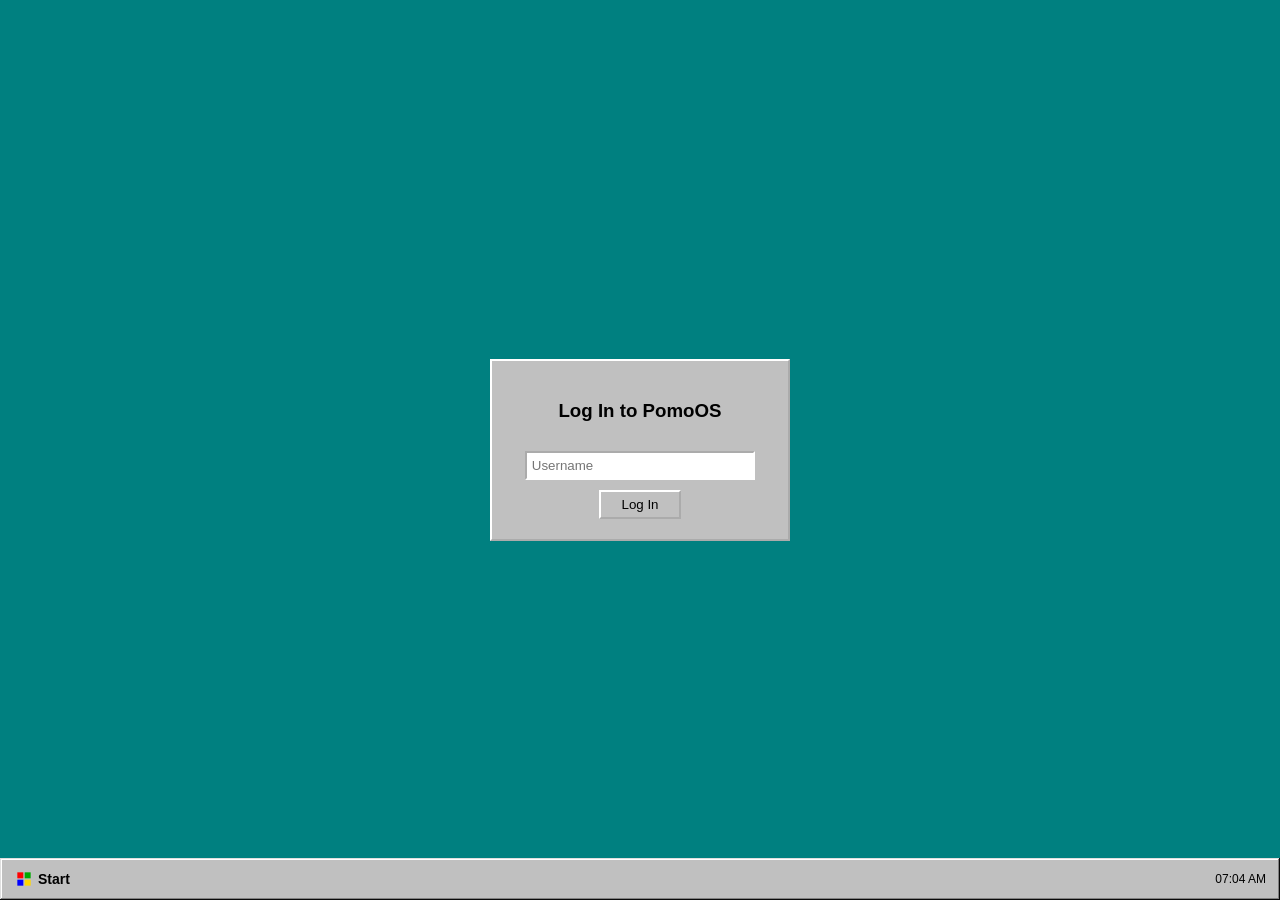
==== index.html @ 6ef99fc6 "Rename PomOS.html to index.html" ====
<!DOCTYPE html>
<html lang="en">
<head>
    <meta charset="UTF-8">
    <meta name="viewport" content="width=device-width, initial-scale=1.0, maximum-scale=1.0, user-scalable=no">
    <title>Retro OS Pomodoro Workstation</title>
    <style>
        /* =========================================
           GLOBAL & BASE STYLES
           ========================================= */
        * {
            box-sizing: border-box;
        }
        
        body {
            margin: 0;
            padding: 0;
            width: 100vw;
            height: 100vh;
            overflow: hidden;
            background-color: var(--bg-fallback);
            background-image: var(--wallpaper);
            background-size: cover;
            background-position: center;
            font-family: var(--font-family);
            cursor: default;
            user-select: none;
        }

        /* Base Variables (Defaults to Windows 95 style) */
        :root {
            --font-family: 'MS Sans Serif', 'Pixelated MS Sans Serif', Arial, sans-serif;
            --bg-fallback: #008080;
            --window-bg: #c0c0c0;
            --window-border-out: inset -1px -1px #0a0a0a, inset 1px 1px #dfdfdf, inset -2px -2px grey, inset 2px 2px #fff;
            --window-border-radius: 0px;
            --title-bg: #000080;
            --title-color: #fff;
            --title-font: bold 14px var(--font-family);
            --title-height: 26px;
            --taskbar-bg: #c0c0c0;
            --taskbar-border: inset -1px -1px #0a0a0a, inset 1px 1px #dfdfdf, inset -2px -2px grey, inset 2px 2px #fff;
            --taskbar-height: 42px;
            --taskbar-text-color: #000;
            --btn-bg: #c0c0c0;
            --btn-border: inset -1px -1px #0a0a0a, inset 1px 1px #dfdfdf, inset -2px -2px grey, inset 2px 2px #fff;
            --btn-active-border: inset -1px -1px #fff, inset 1px 1px #0a0a0a, inset -2px -2px #dfdfdf, inset 2px 2px grey;
            --start-btn-bg: var(--btn-bg);
            --start-btn-border: var(--btn-border);
            --start-btn-radius: 0;
            --start-btn-text-color: #000;
            --tray-bg: var(--window-bg);
            --tray-border: inset -1px -1px #fff, inset 1px 1px #0a0a0a;
            --glass-blur: none;
            --glass-bg: transparent;
            --btn-close-bg: #c0c0c0;
            --btn-close-color: #000;
            --btn-min-bg: #c0c0c0;
            --btn-min-color: #000;
            --timer-bg: #ffffff;
            --timer-border: inset 3px #808080;
            --timer-text-color: #000000;
            --timer-font: bold 46px 'MS Sans Serif', monospace;
            --timer-padding: 8px;
            --timer-border-radius: 0px;
            --wallpaper: linear-gradient(to bottom, #008080, #008080);
            
            /* Default Windows 95 Icons */
            --icon-pomo: url('https://win98icons.alexmeub.com/icons/png/clock-1.png');
            --icon-notes: url('https://win98icons.alexmeub.com/icons/png/notepad_file-0.png');
            --icon-calc: url('https://win98icons.alexmeub.com/icons/png/calculator-0.png');
            --icon-clock: url('https://win98icons.alexmeub.com/icons/png/world-0.png');
            --icon-music: url('https://win98icons.alexmeub.com/icons/png/cd_audio_cd_a-0.png');
            --icon-todo: url('https://win98icons.alexmeub.com/icons/png/calendar-0.png');
            --icon-filter: none;
        }

        /* =========================================
           LOGIN SCREEN
           ========================================= */
        #login-screen {
            position: fixed; 
            top: 0; 
            left: 0; 
            width: 100%; 
            height: 100%;
            background: #008080; 
            z-index: 9999;
            display: flex; 
            justify-content: center; 
            align-items: center; 
            flex-direction: column;
            font-family: 'MS Sans Serif', Tahoma, sans-serif; 
            color: #fff;
        }

        .login-box {
            background: #c0c0c0; 
            padding: 20px; 
            border: 2px outset #fff;
            color: #000; 
            width: 300px; 
            text-align: center;
        }

        .login-box input {
            width: 90%; 
            margin: 10px 0; 
            padding: 5px; 
            border: 2px inset #fff;
        }

        .login-box button {
            padding: 5px 20px; 
            background: #c0c0c0; 
            border: 2px outset #fff; 
            cursor: pointer;
        }

        /* =========================================
           THEMES
           ========================================= */

        /* WINDOWS 95 */
        body.theme-win95 {
            --font-family: 'MS Sans Serif', 'Pixelated MS Sans Serif', Arial, sans-serif;
            --wallpaper: url('https://external-preview.redd.it/windows-95-default-1920x1080-v0-Vq3hz8gihAmGthWOa0-JFmomoxDryLP2yYVtHew3oMQ.png?width=1080&crop=smart&auto=webp&s=774c9d670b70ec5a4f785f2100347b8f22bbae71');
        }

        /* WINDOWS 98 (Pastel Pink) */
        body.theme-win98 {
            --font-family: Verdana, 'Trebuchet MS', sans-serif;
            --bg-fallback: #2b2640;
            --wallpaper: 
                linear-gradient(rgba(255, 255, 255, 0.04) 1px, transparent 1px),
                linear-gradient(90deg, rgba(255, 255, 255, 0.04) 1px, transparent 1px),
                linear-gradient(135deg, #2b2640 0%, #4a3b61 35%, #82618b 70%, #b892a0 100%);
            background-size: 32px 32px, 32px 32px, 100% 100%;
            background-color: #2b2640;
            --window-bg: #e2dbec;
            --window-border-out: inset -1px -1px #1a1625, inset 1px 1px #fff, inset -2px -2px #82618b, inset 2px 2px #f5effa;
            --title-bg: linear-gradient(90deg, #6c7bb0, #b58da3);
            --title-color: #fff;
            --taskbar-bg: #6d6077;
            --taskbar-border: inset -1px -1px #1a1625, inset 1px 1px #fff, inset -2px -2px #756a80, inset 2px 2px #eae4f0;
            --taskbar-text-color: #e5dcff;
            --btn-bg: #e2dbec;
            --btn-border: inset -1px -1px #1a1625, inset 1px 1px #fff, inset -2px -2px #82618b, inset 2px 2px #f5effa;
            --btn-active-border: inset -1px -1px #fff, inset 1px 1px #1a1625, inset -2px -2px #f5effa, inset 2px 2px #82618b;
            --tray-bg: #352f44;
            --tray-border: inset -1px -1px #82618b, inset 1px 1px #2b2640;
            --timer-bg: #211c30;
            --timer-border: 2px solid #b58da3;
            --timer-text-color: #e8dff5;
            --timer-font: 46px 'Verdana', monospace;
            --icon-todo: url('https://win98icons.alexmeub.com/icons/png/calendar-0.png');
            --icon-filter: sepia(1) hue-rotate(290deg) saturate(2) brightness(1.1);
        }

        body.theme-win98 .task-item {
            background: #e2dbec; 
            color: #1a1625; 
            text-shadow: none;
            border: inset -1px -1px #1a1625, inset 1px 1px #fff, inset -2px -2px #82618b, inset 2px 2px #e2dbec;
        }

        body.theme-win98 .task-item.active { 
            background: #bdaecb !important; 
            box-shadow: inset 1px 1px 4px rgba(0,0,0,0.2); 
        }

        body.theme-win98 .pomo-display { 
            box-shadow: 0 4px 10px rgba(0,0,0,0.15), inset 0 0 8px rgba(0,0,0,0.3); 
            text-shadow: 1px 1px 4px rgba(181, 141, 163, 0.5); 
        }

        body.theme-win98 .icon { 
            color: #fff; 
            text-shadow: 1px 1px 3px #1a1625; 
        }

        /* WINDOWS XP */
        body.theme-winxp {
            --font-family: Tahoma, sans-serif;
            --wallpaper: url('https://external-preview.redd.it/uhq5zTcMPM3tOW_fbUz4PayDt_5pkEXdyXXoRWs3XOg.jpg?auto=webp&s=e06461124c1ccfdba7e9ece763b644ff68eeb06b');
            --bg-fallback: #004e98;
            --window-bg: #ece9d8;
            --window-border-out: 1px solid #00138c;
            --window-border-radius: 8px 8px 0 0;
            --title-bg: linear-gradient(to bottom, #0058e6 0%, #3a93ff 5%, #288eff 15%, #127dff 40%, #036bfe 70%, #0058e6 100%);
            --title-height: 30px;
            --taskbar-bg: linear-gradient(to bottom, #245edb 0%, #3f8cf3 9%, #245edb 18%, #245edb 92%, #1e3a7a 100%);
            --taskbar-border: none;
            --taskbar-height: 46px;
            --taskbar-text-color: #ffffff;
            --btn-bg: linear-gradient(to bottom, #f3f3f3, #e1e1e1);
            --btn-border: 1px solid #7a7a7a;
            --start-btn-bg: radial-gradient(circle at 50% 20%, #4baf4f, #2e8b2e);
            --start-btn-border: 1px solid #1a5e1a;
            --start-btn-radius: 0 12px 12px 0;
            --start-btn-text-color: #ffffff;
            --tray-bg: rgba(0,0,0,0.3);
            --tray-border: none;
            --btn-close-bg: #d02f2f; 
            --btn-close-color: #fff;
            --timer-bg: linear-gradient(145deg, #154c8c, #0e3a6b);
            --timer-border: 1px solid #3a7bc2;
            --timer-text-color: #e6f2ff;
            /* Era accurate abstract SVG icons */
            --icon-pomo: url("data:image/svg+xml,%3Csvg xmlns='http://www.w3.org/2000/svg' viewBox='0 0 48 48'%3E%3Ccircle cx='24' cy='24' r='22' fill='%23e84e1b' stroke='%23fff' stroke-width='2'/%3E%3Ccircle cx='24' cy='24' r='16' fill='none' stroke='%23fff' stroke-width='3' opacity='0.9'/%3E%3Cpath d='M24 12v12l6 6' fill='none' stroke='%23fff' stroke-width='4' stroke-linecap='round'/%3E%3C/svg%3E");
            --icon-notes: url("data:image/svg+xml,%3Csvg xmlns='http://www.w3.org/2000/svg' viewBox='0 0 48 48'%3E%3Crect x='10' y='8' width='28' height='32' rx='6' fill='%23f9e45c' stroke='%23fff' stroke-width='2'/%3E%3Cline x1='16' y1='18' x2='32' y2='18' stroke='%23fff' stroke-width='3' stroke-linecap='round'/%3E%3Cline x1='16' y1='26' x2='28' y2='26' stroke='%23fff' stroke-width='3' stroke-linecap='round'/%3E%3C/svg%3E");
            --icon-calc: url("data:image/svg+xml,%3Csvg xmlns='http://www.w3.org/2000/svg' viewBox='0 0 48 48'%3E%3Crect x='10' y='10' width='28' height='28' rx='8' fill='%233a93ff' stroke='%23fff' stroke-width='2'/%3E%3Ctext x='24' y='28' font-size='18' text-anchor='middle' fill='%23fff' font-weight='bold'%3E+/-%3C/text%3E%3C/svg%3E");
            --icon-clock: url("data:image/svg+xml,%3Csvg xmlns='http://www.w3.org/2000/svg' viewBox='0 0 48 48'%3E%3Ccircle cx='24' cy='24' r='22' fill='%230058e6' stroke='%23fff' stroke-width='2'/%3E%3Ccircle cx='24' cy='24' r='14' fill='%23fff'/%3E%3Cpath d='M24 14v10l6 4' fill='none' stroke='%230058e6' stroke-width='4' stroke-linecap='round'/%3E%3C/svg%3E");
            --icon-music: url("data:image/svg+xml,%3Csvg xmlns='http://www.w3.org/2000/svg' viewBox='0 0 48 48'%3E%3Ccircle cx='24' cy='24' r='22' fill='%23b87cf9' stroke='%23fff' stroke-width='2'/%3E%3Ccircle cx='24' cy='24' r='14' fill='%23fff'/%3E%3Cpolygon points='20,18 20,30 32,24' fill='%237e3db5'/%3E%3C/svg%3E");
            --icon-todo: url("data:image/svg+xml,%3Csvg xmlns='http://www.w3.org/2000/svg' viewBox='0 0 48 48'%3E%3Crect x='12' y='10' width='24' height='32' fill='%23fff' stroke='%23d68a22' stroke-width='2'/%3E%3Cpath d='M16 6h16v8H16z' fill='%23a86c14'/%3E%3Cpath d='M18 24l4 4 10-10' fill='none' stroke='%234baf4f' stroke-width='4' stroke-linecap='round' stroke-linejoin='round'/%3E%3Cline x1='18' y1='32' x2='30' y2='32' stroke='%237a7a7a' stroke-width='2'/%3E%3C/svg%3E");
        }

        body.theme-winxp #start-btn { 
            font-style: italic; 
            font-size: 16px; 
            padding-right: 18px; 
            text-shadow: 1px 1px 2px #000; 
        }

        body.theme-winxp .task-item { 
            background: linear-gradient(to bottom, #3b7ced, #2659d4); 
            border: 1px solid #14358a; 
            border-radius: 4px; 
            color: white; 
        }

        /* WINDOWS VISTA */
        body.theme-winvista {
            --font-family: 'Segoe UI', Tahoma, sans-serif;
            --wallpaper: none;
            --bg-fallback: #000;
            --window-bg: rgba(240, 240, 240, 0.85);
            --glass-blur: blur(12px);
            --glass-bg: rgba(255, 255, 255, 0.4);
            --window-border-out: 1px solid rgba(255, 255, 255, 0.6);
            --window-border-radius: 6px;
            --title-bg: linear-gradient(to bottom, rgba(0,0,0,0.4), rgba(0,0,0,0.7));
            --title-height: 32px;
            --taskbar-bg: rgba(0, 0, 0, 0.5);
            --taskbar-border: none;
            --taskbar-height: 52px;
            --taskbar-text-color: #ffffff;
            --btn-bg: linear-gradient(to bottom, #fff, #ccc);
            --btn-border: 1px solid #777;
            --tray-bg: rgba(0,0,0,0.4);
            --tray-border: none;
            --btn-close-bg: #e74c3c; 
            --btn-close-color: #fff;
            --timer-bg: rgba(0,0,0,0.3);
            --timer-border: 1px solid rgba(255,255,255,0.5);
            --timer-text-color: #ffffff;
            /* Vista/Frutiger Aero Glossy Custom SVGs */
            --icon-pomo: url("data:image/svg+xml,%3Csvg viewBox='0 0 64 64' xmlns='http://www.w3.org/2000/svg'%3E%3Cdefs%3E%3CradialGradient id='vp' cx='30%25' cy='30%25' r='70%25'%3E%3Cstop offset='0%25' stop-color='%23ff7b7b'/%3E%3Cstop offset='50%25' stop-color='%23e81123'/%3E%3Cstop offset='100%25' stop-color='%238a0000'/%3E%3C/radialGradient%3E%3C/defs%3E%3Ccircle cx='32' cy='36' r='24' fill='url(%23vp)'/%3E%3Cpath d='M32 12 Q40 0 48 12 Q40 20 32 12' fill='%232ecc71'/%3E%3Cellipse cx='24' cy='24' rx='8' ry='4' fill='%23fff' opacity='0.6' transform='rotate(-30 24 24)'/%3E%3C/svg%3E");
            --icon-notes: url("data:image/svg+xml,%3Csvg viewBox='0 0 64 64' xmlns='http://www.w3.org/2000/svg'%3E%3Cdefs%3E%3ClinearGradient id='vn' x1='0' y1='0' x2='1' y2='1'%3E%3Cstop offset='0%25' stop-color='%23fffdf0'/%3E%3Cstop offset='100%25' stop-color='%23e0d796'/%3E%3C/linearGradient%3E%3C/defs%3E%3Crect x='12' y='8' width='40' height='48' rx='2' fill='url(%23vn)' stroke='%23bba953' stroke-width='2'/%3E%3Cline x1='20' y1='20' x2='44' y2='20' stroke='%23a0ceeb' stroke-width='2'/%3E%3Cline x1='20' y1='30' x2='44' y2='30' stroke='%23a0ceeb' stroke-width='2'/%3E%3Cpath d='M12 12h40' stroke='%23333' stroke-width='4' stroke-dasharray='4 8'/%3E%3C/svg%3E");
            --icon-calc: url("data:image/svg+xml,%3Csvg viewBox='0 0 64 64' xmlns='http://www.w3.org/2000/svg'%3E%3Cdefs%3E%3ClinearGradient id='vc' x1='0' y1='0' x2='0' y2='1'%3E%3Cstop offset='0%25' stop-color='%23777'/%3E%3Cstop offset='100%25' stop-color='%23222'/%3E%3C/linearGradient%3E%3C/defs%3E%3Crect x='12' y='8' width='40' height='48' rx='4' fill='url(%23vc)' stroke='%23999' stroke-width='2'/%3E%3Crect x='18' y='14' width='28' height='10' fill='%23a4d1a2'/%3E%3Ccircle cx='22' cy='34' r='4' fill='%233498db'/%3E%3Ccircle cx='32' cy='34' r='4' fill='%233498db'/%3E%3Ccircle cx='42' cy='34' r='4' fill='%23e74c3c'/%3E%3C/svg%3E");
            --icon-clock: url("data:image/svg+xml,%3Csvg viewBox='0 0 64 64' xmlns='http://www.w3.org/2000/svg'%3E%3Cdefs%3E%3CradialGradient id='vck' cx='50%25' cy='50%25' r='50%25'%3E%3Cstop offset='70%25' stop-color='%23fff'/%3E%3Cstop offset='100%25' stop-color='%23ccc'/%3E%3C/radialGradient%3E%3C/defs%3E%3Ccircle cx='32' cy='32' r='28' fill='url(%23vck)' stroke='%23888' stroke-width='4'/%3E%3Ccircle cx='32' cy='32' r='24' fill='none' stroke='%23e0e0e0' stroke-width='2'/%3E%3Cline x1='32' y1='32' x2='32' y2='14' stroke='%23333' stroke-width='3' stroke-linecap='round'/%3E%3Cline x1='32' y1='32' x2='42' y2='32' stroke='%23e74c3c' stroke-width='2' stroke-linecap='round'/%3E%3C/svg%3E");
            --icon-music: url("data:image/svg+xml,%3Csvg viewBox='0 0 64 64' xmlns='http://www.w3.org/2000/svg'%3E%3Cdefs%3E%3CradialGradient id='vmp' cx='50%25' cy='20%25' r='80%25'%3E%3Cstop offset='0%25' stop-color='%2300e5ff'/%3E%3Cstop offset='50%25' stop-color='%230077cc'/%3E%3Cstop offset='100%25' stop-color='%23002255'/%3E%3C/radialGradient%3E%3ClinearGradient id='vmp-gl' x1='0' y1='0' x2='0' y2='1'%3E%3Cstop offset='0%25' stop-color='rgba(255,255,255,0.9)'/%3E%3Cstop offset='100%25' stop-color='rgba(255,255,255,0)'/%3E%3C/linearGradient%3E%3CradialGradient id='vmp-play' cx='30%25' cy='30%25' r='70%25'%3E%3Cstop offset='0%25' stop-color='%23ffaa00'/%3E%3Cstop offset='100%25' stop-color='%23cc4400'/%3E%3C/radialGradient%3E%3C/defs%3E%3Ccircle cx='32' cy='32' r='28' fill='url(%23vmp)' stroke='%23001133' stroke-width='1.5'/%3E%3Cpath d='M6,32 a26,26 0 0,1 52,0 a26,16 0 0,0 -52,0 Z' fill='url(%23vmp-gl)'/%3E%3Ccircle cx='32' cy='32' r='14' fill='url(%23vmp-play)' stroke='%23fff' stroke-width='1.5'/%3E%3Cpolygon points='29,25 29,39 40,32' fill='%23fff'/%3E%3C/svg%3E");            
            --icon-todo: url("data:image/svg+xml,%3Csvg viewBox='0 0 64 64' xmlns='http://www.w3.org/2000/svg'%3E%3Cdefs%3E%3ClinearGradient id='cb' x1='0' y1='0' x2='1' y2='1'%3E%3Cstop offset='0%25' stop-color='%2361a5ff'/%3E%3Cstop offset='100%25' stop-color='%23003d82'/%3E%3C/linearGradient%3E%3ClinearGradient id='clp' x1='0' y1='0' x2='0' y2='1'%3E%3Cstop offset='0%25' stop-color='%23ffffff'/%3E%3Cstop offset='40%25' stop-color='%23dcdcdc'/%3E%3Cstop offset='50%25' stop-color='%23a0a0a0'/%3E%3Cstop offset='100%25' stop-color='%23e8e8e8'/%3E%3C/linearGradient%3E%3ClinearGradient id='chk' x1='0' y1='0' x2='0' y2='1'%3E%3Cstop offset='0%25' stop-color='%234cd964'/%3E%3Cstop offset='100%25' stop-color='%231a8c2f'/%3E%3C/linearGradient%3E%3ClinearGradient id='gls' x1='0' y1='0' x2='0' y2='1'%3E%3Cstop offset='0%25' stop-color='rgba(255,255,255,0.9)'/%3E%3Cstop offset='100%25' stop-color='rgba(255,255,255,0)'/%3E%3C/linearGradient%3E%3C/defs%3E%3Crect x='10' y='10' width='44' height='50' rx='6' fill='url(%23cb)' stroke='%23001a33' stroke-width='1.5'/%3E%3Crect x='12' y='12' width='40' height='46' rx='4' fill='none' stroke='rgba(255,255,255,0.4)' stroke-width='1.5'/%3E%3Crect x='14' y='16' width='36' height='40' fill='%23ffffff' stroke='%23888' stroke-width='1'/%3E%3Crect x='15' y='17' width='34' height='38' fill='none' stroke='%23eee' stroke-width='1'/%3E%3Cpath d='M14 16 L50 16 L50 32 Q32 40 14 32 Z' fill='url(%23gls)'/%3E%3Cline x1='34' y1='28' x2='44' y2='28' stroke='%23a0ceeb' stroke-width='2' stroke-linecap='round'/%3E%3Cline x1='34' y1='40' x2='44' y2='40' stroke='%23a0ceeb' stroke-width='2' stroke-linecap='round'/%3E%3Crect x='22' y='6' width='20' height='14' rx='4' fill='url(%23clp)' stroke='%23444' stroke-width='1.5'/%3E%3Cellipse cx='32' cy='9' rx='4' ry='2' fill='%23333'/%3E%3Crect x='24' y='7' width='16' height='4' rx='1' fill='rgba(255,255,255,0.6)'/%3E%3Cpath d='M19 29 L23 33 L31 23' fill='none' stroke='rgba(0,0,0,0.5)' stroke-width='4' stroke-linecap='round' stroke-linejoin='round'/%3E%3Cpath d='M18 28 L22 32 L30 22' fill='none' stroke='url(%23chk)' stroke-width='4' stroke-linecap='round' stroke-linejoin='round'/%3E%3Cpath d='M18 28 L22 32 L30 22' fill='none' stroke='%23fff' stroke-width='1.5' stroke-linecap='round' stroke-linejoin='round'/%3E%3Cpath d='M19 41 L23 45 L31 35' fill='none' stroke='rgba(0,0,0,0.5)' stroke-width='4' stroke-linecap='round' stroke-linejoin='round'/%3E%3Cpath d='M18 40 L22 44 L30 34' fill='none' stroke='url(%23chk)' stroke-width='4' stroke-linecap='round' stroke-linejoin='round'/%3E%3Cpath d='M18 40 L22 44 L30 34' fill='none' stroke='%23fff' stroke-width='1.5' stroke-linecap='round' stroke-linejoin='round'/%3E%3C/svg%3E");
            --icon-filter: drop-shadow(1px 2px 3px rgba(0,0,0,0.5));
        }

        /* WINDOWS 7 */
        body.theme-win7 {
            --font-family: 'Segoe UI', Tahoma, sans-serif;
            --wallpaper: none;
            --bg-fallback: #1c5f94;
            --window-bg: rgba(240, 248, 255, 0.9);
            --glass-blur: blur(14px);
            --glass-bg: rgba(255, 255, 255, 0.3);
            --window-border-out: 1px solid rgba(150, 200, 255, 0.7);
            --window-border-radius: 8px;
            --title-bg: linear-gradient(to bottom, rgba(180, 210, 255, 0.6), rgba(120, 180, 240, 0.6));
            --title-height: 34px;
            --title-color: #000;
            --taskbar-bg: rgba(30, 30, 40, 0.65);
            --taskbar-border: none;
            --taskbar-height: 54px;
            --taskbar-text-color: #ffffff;
            --btn-bg: linear-gradient(to bottom, #f2f9ff, #cbe2fa);
            --btn-border: 1px solid #709bc9;
            --tray-bg: rgba(0,0,0,0.3);
            --tray-border: none;
            --btn-close-bg: #e81123; 
            --btn-close-color: #fff;
            --timer-bg: linear-gradient(135deg, rgba(255,255,255,0.4), rgba(200,225,255,0.2));
            --timer-border: 1px solid rgba(255,255,255,0.6);
            --timer-text-color: #0a2f6c;
            /* Win7/Aero Glass Blue Custom SVGs */
            --icon-pomo: url("data:image/svg+xml,%3Csvg viewBox='0 0 64 64' xmlns='http://www.w3.org/2000/svg'%3E%3Cdefs%3E%3CradialGradient id='w7p' cx='30%25' cy='30%25' r='70%25'%3E%3Cstop offset='0%25' stop-color='%235ac8fa'/%3E%3Cstop offset='60%25' stop-color='%23007aff'/%3E%3Cstop offset='100%25' stop-color='%23003566'/%3E%3C/radialGradient%3E%3C/defs%3E%3Ccircle cx='32' cy='36' r='24' fill='url(%23w7p)' stroke='%2380d4ff' stroke-width='1'/%3E%3Cpath d='M32 12 Q40 0 48 12 Q40 20 32 12' fill='%2332d74b'/%3E%3Cellipse cx='24' cy='24' rx='8' ry='4' fill='%23fff' opacity='0.5' transform='rotate(-30 24 24)'/%3E%3C/svg%3E");
            --icon-notes: url("data:image/svg+xml,%3Csvg viewBox='0 0 64 64' xmlns='http://www.w3.org/2000/svg'%3E%3Cdefs%3E%3ClinearGradient id='w7n' x1='0' y1='0' x2='0' y2='1'%3E%3Cstop offset='0%25' stop-color='rgba(255,255,255,0.9)'/%3E%3Cstop offset='100%25' stop-color='rgba(150,200,255,0.6)'/%3E%3C/linearGradient%3E%3C/defs%3E%3Crect x='12' y='10' width='40' height='46' rx='4' fill='url(%23w7n)' stroke='%23007aff' stroke-width='1.5'/%3E%3Cline x1='20' y1='24' x2='44' y2='24' stroke='%23007aff' stroke-width='1.5' opacity='0.6'/%3E%3Cline x1='20' y1='34' x2='44' y2='34' stroke='%23007aff' stroke-width='1.5' opacity='0.6'/%3E%3Cpath d='M16 6h32v8h-32z' fill='rgba(0,122,255,0.7)'/%3E%3C/svg%3E");
            --icon-calc: url("data:image/svg+xml,%3Csvg viewBox='0 0 64 64' xmlns='http://www.w3.org/2000/svg'%3E%3Cdefs%3E%3ClinearGradient id='w7c' x1='0' y1='0' x2='1' y2='1'%3E%3Cstop offset='0%25' stop-color='%230052a3'/%3E%3Cstop offset='100%25' stop-color='%23001f3f'/%3E%3C/linearGradient%3E%3C/defs%3E%3Crect x='12' y='8' width='40' height='48' rx='6' fill='url(%23w7c)' stroke='%235ac8fa' stroke-width='1'/%3E%3Crect x='18' y='14' width='28' height='12' rx='2' fill='rgba(255,255,255,0.2)' stroke='%23fff' stroke-width='0.5'/%3E%3Ccircle cx='22' cy='36' r='4' fill='rgba(255,255,255,0.4)'/%3E%3Ccircle cx='32' cy='36' r='4' fill='rgba(255,255,255,0.4)'/%3E%3Ccircle cx='42' cy='36' r='4' fill='%23ff9500'/%3E%3C/svg%3E");
            --icon-clock: url("data:image/svg+xml,%3Csvg viewBox='0 0 64 64' xmlns='http://www.w3.org/2000/svg'%3E%3Cdefs%3E%3CradialGradient id='w7ck' cx='50%25' cy='50%25' r='50%25'%3E%3Cstop offset='70%25' stop-color='rgba(0,122,255,0.3)'/%3E%3Cstop offset='100%25' stop-color='rgba(0,50,120,0.9)'/%3E%3C/radialGradient%3E%3C/defs%3E%3Ccircle cx='32' cy='32' r='28' fill='url(%23w7ck)' stroke='%235ac8fa' stroke-width='2'/%3E%3Ccircle cx='32' cy='32' r='26' fill='none' stroke='%23fff' stroke-width='1' opacity='0.5'/%3E%3Cline x1='32' y1='32' x2='32' y2='16' stroke='%23fff' stroke-width='2' stroke-linecap='round'/%3E%3Cline x1='32' y1='32' x2='44' y2='32' stroke='%235ac8fa' stroke-width='2' stroke-linecap='round'/%3E%3Ccircle cx='32' cy='32' r='2' fill='%23fff'/%3E%3C/svg%3E");
            --icon-todo: url("data:image/svg+xml,%3Csvg viewBox='0 0 64 64' xmlns='http://www.w3.org/2000/svg'%3E%3Cdefs%3E%3ClinearGradient id='w7td' x1='0' y1='0' x2='1' y2='1'%3E%3Cstop offset='0%25' stop-color='%23ffffff'/%3E%3Cstop offset='100%25' stop-color='%23b3d4ff'/%3E%3C/linearGradient%3E%3C/defs%3E%3Crect x='14' y='10' width='36' height='46' rx='6' fill='url(%23w7td)' stroke='%235ac8fa' stroke-width='1.5'/%3E%3Cpath d='M20 6h32v10H20z' fill='%23007aff' stroke='%23003566' stroke-width='1.5'/%3E%3Ccircle cx='22' cy='28' r='4' fill='%232ecc71'/%3E%3Cline x1='30' y1='28' x2='44' y2='28' stroke='%23555' stroke-width='2'/%3E%3Ccircle cx='22' cy='40' r='4' fill='%23e74c3c'/%3E%3Cline x1='30' y1='40' x2='44' y2='40' stroke='%23555' stroke-width='2'/%3E%3Cpath d='M14 14h36' stroke='rgba(255,255,255,0.8)' stroke-width='2'/%3E%3C/svg%3E");
            --icon-music: url("data:image/svg+xml,%3Csvg viewBox='0 0 64 64' xmlns='http://www.w3.org/2000/svg'%3E%3Cdefs%3E%3ClinearGradient id='w7m' x1='0' y1='0' x2='0' y2='1'%3E%3Cstop offset='0%25' stop-color='%234dc3ff'/%3E%3Cstop offset='45%25' stop-color='%23007aff'/%3E%3Cstop offset='50%25' stop-color='%230044cc'/%3E%3Cstop offset='100%25' stop-color='%23001166'/%3E%3C/linearGradient%3E%3ClinearGradient id='w7m-glass' x1='0' y1='0' x2='0' y2='1'%3E%3Cstop offset='0%25' stop-color='rgba(255,255,255,0.9)'/%3E%3Cstop offset='100%25' stop-color='rgba(255,255,255,0)'/%3E%3C/linearGradient%3E%3CradialGradient id='w7m-glow' cx='50%25' cy='100%25' r='80%25'%3E%3Cstop offset='0%25' stop-color='rgba(100,200,255,0.8)'/%3E%3Cstop offset='100%25' stop-color='rgba(0,0,0,0)'/%3E%3C/radialGradient%3E%3C/defs%3E%3Ccircle cx='32' cy='32' r='28' fill='url(%23w7m)' stroke='%23aaddff' stroke-width='1.5'/%3E%3Ccircle cx='32' cy='32' r='28' fill='url(%23w7m-glow)'/%3E%3Ccircle cx='32' cy='32' r='26' fill='none' stroke='url(%23w7m-glass)' stroke-width='2'/%3E%3Cpath d='M32,40 A6,6 0 1,1 20,40 A6,6 0 1,1 32,40 M30,40 L30,18 L32,18 C40,20 44,26 44,34 C40,26 36,24 32,28 L32,40 Z' fill='%23fff' stroke='%23002244' stroke-width='1'/%3E%3C/svg%3E");            
            --icon-filter: drop-shadow(1px 2px 3px rgba(0,0,0,0.5));
        }

        /* Shared Vista/7 Taskbar & Start Orb */
        body.theme-winvista .task-item, 
        body.theme-win7 .task-item {
            background: rgba(255,255,255,0.15); 
            border: 1px solid rgba(255,255,255,0.3); 
            color: white; 
            border-radius: 4px;
        }
        
        body.theme-winvista #start-btn, 
        body.theme-win7 #start-btn {
            width: 44px;
            height: 44px;
            border-radius: 50%;
            background: radial-gradient(circle at 35% 35%, #5ba8ff, #1a4a8a);
            border: 1px solid rgba(255,255,255,0.3);
            box-shadow: 0 2px 5px rgba(0,0,0,0.5), inset 0 3px 6px rgba(255,255,255,0.8);
            padding: 0;
            margin: 0 10px 0 6px;
            cursor: pointer;
            position: relative;
            display: flex;
            align-items: center;
            justify-content: center;
            flex-shrink: 0;
        }
        
        body.theme-winvista #start-btn:hover, 
        body.theme-win7 #start-btn:hover {
            background: radial-gradient(circle at 35% 35%, #84bfff, #205ab0);
            box-shadow: 0 0 8px rgba(91, 168, 255, 0.8), inset 0 3px 6px rgba(255,255,255,0.9);
        }

        /* Perspective Windows Flag (Vista/7) */
        body.theme-winvista #start-btn::after, 
        body.theme-win7 #start-btn::after {
            content: "";
            width: 20px;
            height: 20px;
            background: url("data:image/svg+xml,%3Csvg xmlns='http://www.w3.org/2000/svg' viewBox='0 0 100 100'%3E%3Cpath fill='%23FF6A00' d='M 10,45 L 48,45 L 48,15 L 10,22 Z' /%3E%3Cpath fill='%2374C000' d='M 52,45 L 90,45 L 90,10 L 52,15 Z' /%3E%3Cpath fill='%2300A4FF' d='M 10,50 L 48,50 L 48,80 L 10,73 Z' /%3E%3Cpath fill='%23FFB800' d='M 52,50 L 90,50 L 90,85 L 52,80 Z' /%3E%3C/svg%3E") no-repeat center/contain;
            filter: drop-shadow(0 1px 2px rgba(0,0,0,0.5));
            pointer-events: none;
        }
        
        body.theme-winvista #start-btn img, body.theme-win7 #start-btn img,
        body.theme-winvista #start-btn span, body.theme-win7 #start-btn span {
            display: none; /* Hide default icons for Vista/7 */
        }

        /* Live Wallpapers */
        .live-wallpaper { 
            position: fixed; 
            top: 0; 
            left: 0; 
            width: 100%; 
            height: 100%; 
            z-index: 0; 
            pointer-events: none; 
            overflow: hidden; 
            display: none; 
        }

        .live-wallpaper video { 
            position: absolute; 
            top: 50%; 
            left: 50%; 
            width: 100%; 
            height: 100%; 
            object-fit: cover; 
            transform: translate(-50%, -50%); 
            pointer-events: none; 
        }

        body.live-vista .live-wallpaper.vista, 
        body.live-win7 .live-wallpaper.win7 { 
            display: block; 
        }

        body.live-vista, 
        body.live-win7 { 
            background-image: none; 
            background-color: transparent; 
        }

        /* =========================================
           DESKTOP & WINDOWS LAYOUT
           ========================================= */
        #desktop { 
            position: relative; 
            width: 100%; 
            height: calc(100vh - var(--taskbar-height)); 
            padding: 15px; 
            display: flex; 
            flex-direction: column; 
            flex-wrap: wrap; 
            align-content: flex-start; 
            gap: 20px; 
            z-index: 1; 
        }
        
        .icon { 
            width: 75px; 
            text-align: center; 
            color: #fff; 
            text-shadow: 1px 1px 2px #000, 0 0 4px #000; 
            cursor: pointer; 
            font-size: 13px; 
            font-weight: bold; 
            font-family: var(--font-family); 
        }

        .icon-img { 
            width: 44px; 
            height: 44px; 
            margin: 0 auto 5px auto; 
            background-size: contain; 
            background-repeat: no-repeat; 
            background-position: center; 
            filter: var(--icon-filter); 
        }

        .pomo-icon { background-image: var(--icon-pomo); }
        .notes-icon { background-image: var(--icon-notes); }
        .calc-icon { background-image: var(--icon-calc); }
        .clock-icon { background-image: var(--icon-clock); }
        .music-icon { background-image: var(--icon-music); }
        .todo-icon { background-image: var(--icon-todo); }

        .window { 
            position: absolute; 
            background: var(--window-bg); 
            box-shadow: var(--window-border-out); 
            border-radius: var(--window-border-radius); 
            padding: 3px; 
            display: none; /* Hidden by default */
            flex-direction: column; 
            min-width: 260px; 
            min-height: 180px; 
            backdrop-filter: var(--glass-blur); 
            z-index: 10; 
            font-family: var(--font-family); 
        }

        .window.active-window { 
            display: flex; 
        }

        .title-bar { 
            background: var(--title-bg); 
            color: var(--title-color); 
            height: var(--title-height); 
            display: flex; 
            align-items: center; 
            justify-content: space-between; 
            padding: 0 8px; 
            border-radius: var(--window-border-radius); 
            border-bottom-left-radius: 0; 
            border-bottom-right-radius: 0; 
            cursor: move; 
            font: var(--title-font); 
            flex-shrink: 0; 
        }

        .title-bar-controls { 
            display: flex; 
            gap: 4px; 
            align-items: center; 
        }

        .title-bar-controls button { 
            width: 22px; 
            height: 22px; 
            background: var(--btn-bg); 
            border: var(--btn-border); 
            cursor: pointer; 
            font-weight: bold; 
            font-size: 14px; 
            display: inline-flex; 
            align-items: center; 
            justify-content: center; 
            padding: 0; 
            margin: 0; 
            font-family: var(--font-family); 
        }

        .title-bar-controls button:active { 
            box-shadow: var(--btn-active-border); 
        }

        .title-bar-controls button.close { 
            background: var(--btn-close-bg); 
            color: var(--btn-close-color); 
        }

        .title-bar-controls button.minimize { 
            background: var(--btn-min-bg); 
            color: var(--btn-min-color); 
        }

        .window-body { 
            padding: 10px; 
            flex-grow: 1; 
            background: var(--glass-bg); 
            color: #000; 
            display: flex; 
            flex-direction: column; 
            overflow: hidden; 
            position: relative; 
        }

        /* Stops iframes/text from swallowing mouse events during a drag */
        .drag-overlay { 
            position: absolute; 
            top: 0; 
            left: 0; 
            right: 0; 
            bottom: 0; 
            z-index: 9999; 
            display: none; 
            background: transparent; 
        }

        body.dragging .drag-overlay, 
        body.resizing .drag-overlay { 
            display: block; 
        }

        .window-resizer { 
            position: absolute; 
            right: 0; 
            bottom: 0; 
            width: 14px; 
            height: 14px; 
            cursor: se-resize; 
            z-index: 10000; 
        }

        /* =========================================
           APP SPECIFIC STYLES
           ========================================= */

        /* Pomodoro */
        .pomo-display { 
            background: var(--timer-bg); 
            border: var(--timer-border); 
            border-radius: var(--timer-border-radius); 
            color: var(--timer-text-color); 
            font: var(--timer-font); 
            padding: var(--timer-padding); 
            text-align: center; 
            margin-bottom: 14px; 
            letter-spacing: 2px; 
        }

        .pomo-controls { 
            display: flex; 
            gap: 6px; 
            justify-content: center; 
            margin-bottom: 10px; 
        }

        .pomo-settings { 
            display: flex; 
            gap: 10px; 
            justify-content: space-between; 
            font-size: 11px; 
            padding: 6px; 
            font-family: var(--font-family); 
        }

        /* Notes */
        #notes-area { 
            width: 100%; 
            height: 100%; 
            resize: none; 
            border: inset 2px #aaa; 
            padding: 6px; 
            background: #fff; 
            font-family: monospace; 
        }

        /* Calculator */
        .calc-grid { 
            display: grid; 
            grid-template-columns: repeat(4, 1fr); 
            gap: 4px; 
            flex-grow: 1; 
        }

        #calc-display { 
            width: 100%; 
            background: #fff; 
            border: inset 2px #aaa; 
            text-align: right; 
            padding: 6px; 
            font-size: 20px; 
            margin-bottom: 8px; 
            font-family: var(--font-family); 
        }

        /* Clocks */
        #clocks-container { 
            display: flex; 
            flex-direction: column; 
            gap: 4px; 
            overflow-y: auto; 
            flex-grow: 1; 
        }

        .clock-city { 
            display: flex; 
            justify-content: space-between; 
            padding: 4px 0; 
            border-bottom: 1px dotted #888; 
            font-family: var(--font-family); 
        }

        /* Media Player */
        .media-input-bar { 
            display: flex; 
            gap: 4px; 
            padding: 5px; 
            background: rgba(0,0,0,0.05); 
            border-bottom: 1px solid #999; 
            flex-shrink: 0; 
        }

        .media-input-bar input { 
            flex-grow: 1; 
            padding: 3px 6px; 
            border: inset 2px #aaa; 
            font-family: var(--font-family); 
        }

        .yt-wrapper { 
            width: 100%; 
            flex-grow: 1; 
            position: relative; 
            background: #000; 
        }

        iframe.yt-player { 
            width: 100%; 
            height: 100%; 
            border: none; 
            position: absolute; 
            top: 0; 
            left: 0; 
        }

        /* General Buttons */
        button { 
            background: var(--btn-bg); 
            border: var(--btn-border); 
            padding: 4px 10px; 
            cursor: pointer; 
            color: inherit; 
            font-family: var(--font-family); 
        }

        button:active { 
            box-shadow: var(--btn-active-border); 
        }

        /* =========================================
           TASKBAR & START MENU
           ========================================= */
        #taskbar { 
            position: fixed; 
            bottom: 0; 
            left: 0; 
            width: 100%; 
            height: var(--taskbar-height); 
            background: var(--taskbar-bg); 
            box-shadow: var(--taskbar-border); 
            display: flex; 
            align-items: center; 
            padding: 4px; 
            z-index: 99998; 
            color: var(--taskbar-text-color); 
            font-size: 14px; 
            backdrop-filter: var(--glass-blur); 
            font-family: var(--font-family); 
        }

        #start-btn { 
            height: calc(100% - 4px); 
            padding: 0 12px; 
            font-weight: bold; 
            background: var(--start-btn-bg); 
            border: var(--start-btn-border); 
            border-radius: var(--start-btn-radius); 
            cursor: pointer; 
            display: flex; 
            align-items: center; 
            gap: 6px; 
            color: inherit; 
            font-size: 14px; 
        }

        #start-btn img { 
            width: 16px; 
            height: 16px; 
        }

        #task-list { 
            display: flex; 
            flex-grow: 1; 
            margin: 0 8px; 
            gap: 4px; 
            overflow: hidden; 
            height: 100%; 
            align-items: center; 
        }

        .task-item { 
            background: var(--btn-bg); 
            border: var(--btn-border); 
            padding: 0 12px; 
            max-width: 150px; 
            height: 85%; 
            white-space: nowrap; 
            overflow: hidden; 
            text-overflow: ellipsis; 
            cursor: pointer; 
            display: flex; 
            align-items: center; 
            font-size: 12px; 
            color: inherit; 
            font-family: var(--font-family); 
        }

        .task-item.active { 
            box-shadow: inset 0 2px 4px rgba(0,0,0,0.3); 
            background: rgba(0,0,0,0.15) !important; 
        }

        #tray { 
            padding: 0 10px; 
            background: var(--tray-bg); 
            border: var(--tray-border); 
            height: 85%; 
            display: flex; 
            align-items: center; 
            font-size: 12px; 
            color: inherit; 
            font-family: var(--font-family); 
        }

        #start-menu { 
            position: fixed; 
            bottom: var(--taskbar-height); 
            left: 0; 
            width: 240px; 
            background: var(--window-bg); 
            box-shadow: var(--window-border-out); 
            border-top-right-radius: var(--window-border-radius); 
            display: none; 
            flex-direction: column; 
            z-index: 99999; 
            font-family: var(--font-family); 
        }

        #start-menu.active { 
            display: flex; 
        }

        .sm-item { 
            padding: 8px 15px; 
            cursor: pointer; 
            color: #000; 
            display: flex; 
            align-items: center; 
            gap: 10px; 
            font-size: 13px; 
        }

        .sm-item:hover { 
            background: #000080; 
            color: white; 
        }

        body.theme-win98 .sm-item:hover { 
            background: #82618b; 
            color: #fff; 
        }

        .sm-divider { 
            height: 1px; 
            background: #888; 
            border-bottom: 1px solid #fff; 
            margin: 4px 0; 
        }

        #os-submenu { 
            display: none; 
            flex-direction: column; 
            padding-left: 15px; 
            background: rgba(0,0,0,0.03); 
        }

        #os-submenu.active { 
            display: flex; 
        }
    </style>
</head>
<body>

    <div id="login-screen">
        <div class="login-box">
            <h3>Log In to PomoOS</h3>
            <input type="text" id="username" placeholder="Username" onkeydown="if(event.key === 'Enter') login()">
            <button onclick="login()">Log In</button>
        </div>
    </div>

    <div class="live-wallpaper vista">
        <video autoplay muted loop playsinline>
            <source src="https://packaged-media.redd.it/45jyy1yukc3f1/pb/m2-res_1058p.mp4?m=DASHPlaylist.mpd&var=sgpssan&v=1&e=1779919200&s=e80c2b7a31d127afbd0661d394cab3339161575b" type="video/mp4">
        </video>
    </div>
    <div class="live-wallpaper win7">
        <video autoplay muted loop playsinline>
            <source src="https://packaged-media.redd.it/gh80i3f7s8gd1/pb/m2-res_480p.mp4?m=DASHPlaylist.mpd&var=sgpssan&v=1&e=1779908400&s=9a13de19fd764c8e1070cabee8db61e934ed6356" type="video/mp4">
        </video>
    </div>

    <div id="desktop">
        <div class="icon" ondblclick="openWindow('win-pomodoro')">
            <div class="icon-img pomo-icon"></div><span>Pomodoro</span>
        </div>
        <div class="icon" ondblclick="openWindow('win-notes')">
            <div class="icon-img notes-icon"></div><span>Notes</span>
        </div>
        <div class="icon" ondblclick="openWindow('win-calc')">
            <div class="icon-img calc-icon"></div><span>Calculator</span>
        </div>
        <div class="icon" ondblclick="openWindow('win-clock')">
            <div class="icon-img clock-icon"></div><span>World Clock</span>
        </div>
        <div class="icon" ondblclick="openWindow('win-music')">
            <div class="icon-img music-icon"></div><span>Media Player</span>
        </div>
        <div class="icon" ondblclick="openWindow('win-todo')">
            <div class="icon-img todo-icon"></div><span>Task Manager</span>
        </div>
    </div>

    <div class="window" id="win-pomodoro" style="top: 40px; left: 40px; width: 330px; height: 320px;">
        <div class="title-bar">
            <div class="title-bar-text">🍅 Pomodoro Timer</div>
            <div class="title-bar-controls">
                <button class="minimize" onclick="minimizeWindow('win-pomodoro')">_</button>
                <button class="close" onclick="closeWindow('win-pomodoro')">✕</button>
            </div>
        </div>
        <div class="window-body">
            <div class="drag-overlay"></div>
            <div class="pomo-display" id="pomo-time">25:00</div>
            <div style="text-align:center; margin-bottom:10px; font-weight:bold;" id="pomo-status">Ready</div>
            <div class="pomo-controls">
                <button onclick="startPomodoro()">Start</button>
                <button onclick="pausePomodoro()">Pause</button>
                <button onclick="resetPomodoro()">Reset</button>
            </div>
            <fieldset class="pomo-settings">
                <legend>Configuration</legend>
                <label>Work: <input type="number" id="pomo-work-in" value="25" min="1" style="width:45px;"></label>
                <label>Break: <input type="number" id="pomo-break-in" value="5" min="1" style="width:45px;"></label>
            </fieldset>
            <div style="text-align: center; font-size:11px; margin-top:10px;">Intervals Completed: <span id="pomo-count">0</span></div>
        </div>
        <div class="window-resizer"></div>
    </div>
    
    <div class="window" id="win-notes" style="top: 80px; left: 390px; width: 320px; height: 260px;">
        <div class="title-bar">
            <div class="title-bar-text">📝 Notes</div>
            <div class="title-bar-controls">
                <button class="minimize" onclick="minimizeWindow('win-notes')">_</button>
                <button class="close" onclick="closeWindow('win-notes')">✕</button>
            </div>
        </div>
        <div class="window-body">
            <div class="drag-overlay"></div>
            <textarea id="notes-area" placeholder="What are you thinking about?"></textarea>
        </div>
        <div class="window-resizer"></div>
    </div>
    
    <div class="window" id="win-calc" style="top: 140px; left: 90px; width: 230px; height: 280px;">
        <div class="title-bar">
            <div class="title-bar-text">🧮 Calculator</div>
            <div class="title-bar-controls">
                <button class="minimize" onclick="minimizeWindow('win-calc')">_</button>
                <button class="close" onclick="closeWindow('win-calc')">✕</button>
            </div>
        </div>
        <div class="window-body">
            <div class="drag-overlay"></div>
            <input type="text" id="calc-display" readonly value="0">
            <div class="calc-grid" onclick="calcClick(event)">
            <button>C</button><button>(</button><button>)</button><button>/</button>
            <button>7</button><button>8</button><button>9</button><button>*</button>
            <button>4</button><button>5</button><button>6</button><button>-</button>
            <button>1</button><button>2</button><button>3</button><button>+</button>
            <button style="grid-column: span 2;">0</button><button>.</button><button>=</button>
        </div>
        </div>
        <div class="window-resizer"></div>
    </div>
    
    <div class="window" id="win-clock" style="top: 210px; left: 450px; width: 280px; height: 210px;">
        <div class="title-bar">
            <div class="title-bar-text">🌍 World Clock</div>
            <div class="title-bar-controls">
                <button class="minimize" onclick="minimizeWindow('win-clock')">_</button>
                <button class="close" onclick="closeWindow('win-clock')">✕</button>
            </div>
        </div>
        <div class="window-body">
            <div class="drag-overlay"></div>
            <div id="clocks-container"></div>
        </div>
        <div class="window-resizer"></div>
    </div>
    
    <div class="window" id="win-music" style="top: 100px; left: 190px; width: 440px; height: 340px;">
        <div class="title-bar">
            <div class="title-bar-text">🎵 Media Player</div>
            <div class="title-bar-controls">
                <button class="minimize" onclick="minimizeWindow('win-music')">_</button>
                <button class="close" onclick="closeWindow('win-music')">✕</button>
            </div>
        </div>
        <div class="window-body" style="padding:0;">
            <div class="drag-overlay"></div>
            <div class="media-input-bar">
                <input type="text" id="media-url" placeholder="Paste YouTube track or playlist link...">
                <button onclick="streamCustomTrack()">Load</button>
            </div>
            <div class="yt-wrapper">
                <iframe id="yt-iframe" class="yt-player" allow="accelerometer; autoplay; clipboard-write; encrypted-media; gyroscope; picture-in-picture" allowfullscreen></iframe>
            </div>
        </div>
        <div class="window-resizer"></div>
    </div>

    <div class="window" id="win-todo" style="top: 160px; left: 420px; width: 300px; height: 300px;">
        <div class="title-bar">
            <div class="title-bar-text">✅ Task Manager</div>
            <div class="title-bar-controls">
                <button class="minimize" onclick="minimizeWindow('win-todo')">_</button>
                <button class="close" onclick="closeWindow('win-todo')">✕</button>
            </div>
        </div>
        <div class="window-body" style="background: #fff; padding: 10px;">
            <div class="drag-overlay"></div>
            
            <div style="display: flex; gap: 4px; margin-bottom: 10px; flex-shrink: 0;">
                <input type="text" id="todo-input" placeholder="New task..." style="flex-grow: 1; padding: 4px; border: inset 2px #aaa; font-family: var(--font-family); font-size: 12px;">
                <button onclick="addTodoItem()" style="padding: 2px 8px;">Add</button>
            </div>

            <div id="todo-list-container" style="flex-grow: 1; border: inset 2px #aaa; background: #fff; overflow-y: auto; padding: 4px; font-size: 13px;">
            </div>

            <div style="margin-top: 8px; text-align: right; flex-shrink: 0;">
                <button onclick="clearCompletedTodos()" style="font-size: 11px;">Clear Checked</button>
            </div>
        </div>
        <div class="window-resizer"></div>
    </div>

    <div id="start-menu">
        <div class="sm-item" onclick="openWindow('win-pomodoro')">🍅 Pomodoro</div>
        <div class="sm-item" onclick="openWindow('win-notes')">📝 Notes</div>
        <div class="sm-item" onclick="openWindow('win-calc')">🧮 Calculator</div>
        <div class="sm-item" onclick="openWindow('win-clock')">🌍 World Clock</div>
        <div class="sm-item" onclick="openWindow('win-music')">🎵 Media Player</div>
        <div class="sm-item" onclick="openWindow('win-todo')">✅ Task Manager</div>
        
        <div class="sm-divider"></div>
        
        <div class="sm-item" onclick="toggleSubmenu()">⚙️ Operating System Theme ▶</div>
        <div id="os-submenu">
            <div class="sm-item" onclick="setTheme('win95')">Windows 95</div>
            <div class="sm-item" onclick="setTheme('win98')">Windows 98</div>
            <div class="sm-item" onclick="setTheme('winxp')">Windows XP</div>
            <div class="sm-item" onclick="setTheme('winvista')">Windows Vista</div>
            <div class="sm-item" onclick="setTheme('win7')">Windows 7</div>
        </div>
        
        <div class="sm-divider"></div>
        <div class="sm-item" onclick="alert('~ A nostalgic study experience ~')">ℹ️ System Info</div>
    </div>

    <div id="taskbar">
        <button id="start-btn" onclick="toggleStartMenu()">
            <img id="start-icon" src="data:image/svg+xml,%3Csvg xmlns='http://www.w3.org/2000/svg' viewBox='0 0 24 24' fill='%23000000'%3E%3Crect x='2' y='2' width='9' height='9' fill='%23FF0000'/%3E%3Crect x='13' y='2' width='9' height='9' fill='%2300AA00'/%3E%3Crect x='2' y='13' width='9' height='9' fill='%230000FF'/%3E%3Crect x='13' y='13' width='9' height='9' fill='%23FFD700'/%3E%3C/svg%3E" alt="OS">
            <span id="start-text">Start</span>
        </button>
        <div id="task-list"></div>
        <div id="tray">00:00 PM</div>
    </div>

    <script>
        // =========================================
        // SYSTEM AUDIO SETUP
        // =========================================
        const sysBootAudio = new Audio();
        const sysDingAudio = new Audio();

        function playBootSound(themeName) {
            if (themeData[themeName] && themeData[themeName].startupSnd) {
                sysBootAudio.src = themeData[themeName].startupSnd;
                sysBootAudio.play().catch(err => console.log('Audio playback prevented:', err));
            }
        }

        function playNotificationSound() {
            const theme = localStorage.getItem('retroOsTheme') || 'win95';
            if (themeData[theme] && themeData[theme].dingSnd) {
                sysDingAudio.src = themeData[theme].dingSnd;
                sysDingAudio.play().catch(err => console.log('Audio playback prevented:', err));
            }
        }

        // =========================================
        // LOGIN & INITIALIZATION
        // =========================================
        function login() {
            const userInput = document.getElementById('username').value;
            
            if (userInput) {
                // Hide login screen
                document.getElementById('login-screen').style.display = 'none';
                
                // Show a brief welcome toast message
                const welcomeMsg = document.createElement('div');
                welcomeMsg.style.position = 'fixed';
                welcomeMsg.style.top = '20px';
                welcomeMsg.style.right = '20px';
                welcomeMsg.style.background = '#c0c0c0';
                welcomeMsg.style.padding = '10px';
                welcomeMsg.style.border = '2px outset #fff';
                welcomeMsg.style.zIndex = '9998';
                welcomeMsg.innerText = "Welcome, " + userInput + ".";
                document.body.appendChild(welcomeMsg);
                
                // Remove message after 5 seconds
                setTimeout(() => welcomeMsg.remove(), 5000);
                
                // Load previously saved theme or default to 95
                const savedTheme = localStorage.getItem('retroOsTheme') || 'win95';
                setTheme(savedTheme);
                
                // Open pomodoro by default
                openWindow('win-pomodoro');
            } else {
                alert("Please enter a username.");
            }
        }

        // =========================================
        // THEME CONFIGURATIONS
        // =========================================
        const themeData = {
            win95: { 
                css: 'win95', 
                yt: 'https://youtu.be/nli9sZhWgtM', 
                startText: 'Start', 
                icon: 'data:image/svg+xml,%3Csvg xmlns="http://www.w3.org/2000/svg" viewBox="0 0 24 24"%3E%3Crect x="2" y="2" width="9" height="9" fill="%23FF0000"/%3E%3Crect x="13" y="2" width="9" height="9" fill="%2300AA00"/%3E%3Crect x="2" y="13" width="9" height="9" fill="%230000FF"/%3E%3Crect x="13" y="13" width="9" height="9" fill="%23FFD700"/%3E%3C/svg%3E', 
                liveClass: null,
                startupSnd: 'https://dn711100.ca.archive.org/0/items/Boot_Sounds_Compilation/Windows%2095%20-%20Boot.mp3', 
                dingSnd: 'https://archive.org/download/rm95_sounds/DOORSHUT.mp3' 
            },
            win98: { 
                css: 'win98', 
                yt: 'https://youtu.be/FZUfiW3W1KY?si=ozRaZ480T4JZ0bX3', 
                startText: 'Start', 
                icon: 'data:image/svg+xml,%3Csvg xmlns="http://www.w3.org/2000/svg" viewBox="0 0 24 24"%3E%3Crect x="2" y="2" width="9" height="9" fill="%236c7bb0"/%3E%3Crect x="13" y="2" width="9" height="9" fill="%23b58da3"/%3E%3Crect x="2" y="13" width="9" height="9" fill="%23bcafc6"/%3E%3Crect x="13" y="13" width="9" height="9" fill="%23e2dbec"/%3E%3C/svg%3E', 
                liveClass: null,
                startupSnd: 'https://dn711100.ca.archive.org/0/items/Boot_Sounds_Compilation/Windows%2098%20-%20Boot.mp3', 
                dingSnd: 'https://archive.org/download/rm95_sounds/Flamer.mp3' 
            },
            winxp: { 
                css: 'winxp', 
                yt: 'https://www.youtube.com/watch?v=Cz2YCRmDOFk', 
                startText: 'start', 
                icon: "data:image/svg+xml,%3Csvg xmlns='http://www.w3.org/2000/svg' viewBox='0 0 24 24'%3E%3Cpath d='M1.5,4.3 C4.7,3.1 7.3,4.9 10.8,3.9 L10.8,13.8 C7.3,14.8 4.7,13 1.5,14.2 Z' fill='%23F25022'/%3E%3Cpath d='M12.2,3.6 C15.7,2.6 18.8,4.3 22,3.2 L22,13.1 C18.8,14.2 15.7,12.5 12.2,13.5 Z' fill='%237FBA00'/%3E%3Cpath d='M1.5,15.5 C4.7,14.3 7.3,16.1 10.8,15.1 L10.8,21.5 C7.3,22.5 4.7,20.7 1.5,21.9 Z' fill='%2300A4EF'/%3E%3Cpath d='M12.2,14.8 C15.7,13.8 18.8,15.5 22,14.4 L22,20.8 C18.8,21.9 15.7,20.2 12.2,21.2 Z' fill='%23FFB900'/%3E%3C/svg%3E", 
                liveClass: null,
                startupSnd: 'https://archive.org/download/windowsxpstartup_201910/Windows%20XP%20Startup.mp3', 
                dingSnd: 'https://archive.org/download/windowsxpstartup_201910/Windows%20XP%20Ding.mp3' 
            },
            winvista: { 
                css: 'winvista', 
                yt: 'https://youtu.be/9NuZMEAtIVo', 
                startText: '', 
                icon: '', 
                liveClass: 'live-vista',
                startupSnd: 'https://dn711100.ca.archive.org/0/items/Boot_Sounds_Compilation/Windows%20Vista%20-%20Boot.mp3', 
                dingSnd: 'https://dn710307.ca.archive.org/0/items/wii-original-system-soundtrack-mp3-flac/Wii%20%28Original%20System%20Soundtrack%29/Disc%2001%20-%20Wii%20System/1.03%20Mii%20Channel%20Banner.mp3' 
            },
            win7: { 
                css: 'win7', 
                yt: 'https://www.youtube.com/watch?v=0yiwxIuXmdk', 
                startText: '', 
                icon: '', 
                liveClass: 'live-win7',
                startupSnd: 'https://dn711100.ca.archive.org/0/items/Boot_Sounds_Compilation/Sega%20Dreamcast%20-%20Boot.mp3', 
                dingSnd: 'https://dn710307.ca.archive.org/0/items/wii-original-system-soundtrack-mp3-flac/Wii%20%28Original%20System%20Soundtrack%29/Disc%2001%20-%20Wii%20System/1.02%20No%20Disc%20Inserted%20Banner.mp3' 
            }
        };

        function setTheme(themeKey) {
            const config = themeData[themeKey];
            
            // Clean up existing live wallpapers and theme classes
            document.body.classList.remove('live-vista', 'live-win7');
            document.body.className = ''; 
            
            // Apply new theme class
            document.body.classList.add(`theme-${config.css}`);
            if (config.liveClass) { 
                document.body.classList.add(config.liveClass); 
            }
            
            // Update Start Button aesthetics
            document.getElementById('start-text').innerText = config.startText;
            if (config.icon) {
                document.getElementById('start-icon').src = config.icon;
            }
            
            // Pre-fill media player with era-appropriate music
            document.getElementById('media-url').value = config.yt;
            
            // Save preference
            localStorage.setItem('retroOsTheme', themeKey);
            
            playBootSound(themeKey);
            closeStartMenu();
        }

        // =========================================
        // WINDOW & DESKTOP ENGINE (DRAG & RESIZE)
        // =========================================
        let activeWinRef = null;
        let movingMode = null; // Can be 'drag' or 'resize'
        let mouseX = 0, mouseY = 0;
        let winX = 0, winY = 0;
        let winW = 0, winH = 0;
        let globalZIndex = 100;
        
        function initializeDesktopEngine() {
            // Global mouse move handles dragging and resizing smoothly
            document.addEventListener('mousemove', (e) => { 
                if (!activeWinRef || !movingMode) return; 
                
                const deltaX = e.clientX - mouseX;
                const deltaY = e.clientY - mouseY; 
                
                if (movingMode === 'drag') { 
                    activeWinRef.style.left = `${winX + deltaX}px`; 
                    activeWinRef.style.top = `${winY + deltaY}px`; 
                } else if (movingMode === 'resize') { 
                    // Prevent window from getting smaller than its minimum limits
                    activeWinRef.style.width = `${Math.max(260, winW + deltaX)}px`; 
                    activeWinRef.style.height = `${Math.max(180, winH + deltaY)}px`; 
                } 
            });

            // Stop moving when mouse is released
            document.addEventListener('mouseup', () => { 
                if (movingMode) { 
                    movingMode = null; 
                    activeWinRef = null; 
                    document.body.classList.remove('dragging', 'resizing'); 
                } 
            });
            
            // Attach specific event listeners to each window
            document.querySelectorAll('.window').forEach(win => {
                // Focus window when clicked
                win.addEventListener('mousedown', () => focusWindowElement(win));
                
                // Title bar drag handler
                const titleBar = win.querySelector('.title-bar'); 
                titleBar.addEventListener('mousedown', (e) => { 
                    // Don't drag if clicking the minimize/close buttons
                    if (e.target.tagName === 'BUTTON') return; 
                    
                    activeWinRef = win; 
                    movingMode = 'drag'; 
                    mouseX = e.clientX; 
                    mouseY = e.clientY; 
                    
                    // Store starting position
                    winX = parseInt(win.style.left) || 0; 
                    winY = parseInt(win.style.top) || 0; 
                    
                    document.body.classList.add('dragging'); 
                    e.preventDefault(); 
                });
                
                // Bottom-right resize handler
                const resizer = win.querySelector('.window-resizer'); 
                resizer.addEventListener('mousedown', (e) => { 
                    activeWinRef = win; 
                    movingMode = 'resize'; 
                    mouseX = e.clientX; 
                    mouseY = e.clientY; 
                    
                    // Store starting dimensions
                    winW = win.offsetWidth; 
                    winH = win.offsetHeight; 
                    
                    document.body.classList.add('resizing'); 
                    e.preventDefault(); 
                    e.stopPropagation(); 
                });
            });
        }

        // =========================================
        // WINDOW STATE MANAGEMENT
        // =========================================
        function focusWindowElement(windowElement) { 
            globalZIndex++; 
            windowElement.style.zIndex = globalZIndex; 
            buildTaskbarTabs(); 
        }

        function openWindow(windowId) { 
            const win = document.getElementById(windowId); 
            win.classList.add('active-window'); 
            focusWindowElement(win); 
            buildTaskbarTabs(); 
            closeStartMenu(); 
        }

        function closeWindow(windowId) { 
            const win = document.getElementById(windowId);
            win.classList.remove('active-window'); 
            buildTaskbarTabs(); 
        }

        function minimizeWindow(windowId) { 
            const win = document.getElementById(windowId);
            win.classList.remove('active-window'); 
            buildTaskbarTabs(); 
        }
        
        function buildTaskbarTabs() { 
            const container = document.getElementById('task-list'); 
            container.innerHTML = ''; 
            
            // Rebuild the taskbar buttons for all currently open windows
            document.querySelectorAll('.window.active-window').forEach(win => { 
                const title = win.querySelector('.title-bar-text').innerText; 
                
                const item = document.createElement('div'); 
                item.className = 'task-item'; 
                item.innerText = title; 
                item.onclick = () => focusWindowElement(win); 
                
                container.appendChild(item); 
            }); 
        }

        // =========================================
        // START MENU LOGIC
        // =========================================
        function toggleStartMenu() { 
            const startMenu = document.getElementById('start-menu'); 
            startMenu.classList.toggle('active'); 
            
            if (startMenu.classList.contains('active')) {
                // If opening, ensure submenu is hidden by default
                const subMenu = document.getElementById('os-submenu');
                if (subMenu) subMenu.classList.remove('active'); 
            } else {
                closeStartMenu(); 
            }
        }

        function closeStartMenu() { 
            document.getElementById('start-menu').classList.remove('active'); 
            document.getElementById('os-submenu').classList.remove('active'); 
        }

        function toggleSubmenu() { 
            document.getElementById('os-submenu').classList.toggle('active'); 
        }

        // =========================================
        // APP LOGIC: MEDIA PLAYER
        // =========================================
        function streamCustomTrack() { 
            const urlInput = document.getElementById('media-url').value.trim(); 
            if (!urlInput) return; 
            
            let embedUrl = ''; 
            
            // Check if it's a playlist
            if (urlInput.includes('list=')) { 
                try { 
                    const listId = new URL(urlInput).searchParams.get('list'); 
                    if (listId) {
                        embedUrl = `https://www.youtube.com/embed/videoseries?list=${listId}`; 
                    }
                } catch(err) {
                    console.log("Failed to parse playlist URL");
                } 
            } 
            
            // If not a playlist, extract standard video ID
            if (!embedUrl) { 
                const match = urlInput.match(/(?:youtu\.be\/|youtube\.com\/(?:embed\/|v\/|watch\?v=|watch\?.+&v=))([\w-]{11})/); 
                if (match) {
                    embedUrl = `https://www.youtube.com/embed/${match[1]}`; 
                } else {
                    embedUrl = urlInput; // Fallback to raw string
                }
            } 
            
            document.getElementById('yt-iframe').src = embedUrl; 
        }

        // =========================================
        // APP LOGIC: POMODORO TIMER
        // =========================================
        let pomoInterval = null;
        let isWorkSession = true;
        let timeRemaining = 1500; // Default: 25 minutes (in seconds)

        function startPomodoro() { 
            if (pomoInterval) return; // Prevent multiple intervals running
            
            playNotificationSound(); 
            
            pomoInterval = setInterval(() => { 
                if (timeRemaining > 0) { 
                    timeRemaining--; 
                    updatePomoDisplay(); 
                } else { 
                    // Timer hit 0
                    playNotificationSound(); 
                    
                    if (isWorkSession) { 
                        // Work ended, start break
                        const countEl = document.getElementById('pomo-count');
                        countEl.innerText = parseInt(countEl.innerText) + 1; 
                        
                        isWorkSession = false; 
                        timeRemaining = parseInt(document.getElementById('pomo-break-in').value) * 60; 
                    } else { 
                        // Break ended, start work
                        isWorkSession = true; 
                        timeRemaining = parseInt(document.getElementById('pomo-work-in').value) * 60; 
                    } 
                    
                    document.getElementById('pomo-status').innerText = isWorkSession ? "Working" : "Break Mode"; 
                    updatePomoDisplay(); 
                } 
            }, 1000); 
        }

        function pausePomodoro() { 
            clearInterval(pomoInterval); 
            pomoInterval = null; 
            document.getElementById('pomo-status').innerText = "Paused"; 
        }

        function resetPomodoro() { 
            pausePomodoro(); 
            isWorkSession = true; 
            
            // Pull the minutes from the settings input and convert to seconds
            const workMins = parseInt(document.getElementById('pomo-work-in').value);
            timeRemaining = workMins * 60; 
            
            document.getElementById('pomo-status').innerText = "Ready"; 
            updatePomoDisplay(); 
        }

        function updatePomoDisplay() { 
            let minutes = Math.floor(timeRemaining / 60).toString().padStart(2, '0'); 
            let seconds = (timeRemaining % 60).toString().padStart(2, '0'); 
            document.getElementById('pomo-time').innerText = `${minutes}:${seconds}`; 
        }

        // =========================================
        // APP LOGIC: NOTES
        // =========================================
        const notesArea = document.getElementById('notes-area'); 
        notesArea.value = localStorage.getItem('retroOsNotes') || ''; 
        
        // Auto-save notes on every keystroke
        notesArea.addEventListener('input', () => {
            localStorage.setItem('retroOsNotes', notesArea.value)
        });
        
        // =========================================
        // APP LOGIC: CALCULATOR
        // =========================================
        let currentExpression = '0'; 

        function processCalcInput(key) {
            const display = document.getElementById('calc-display'); 
            
            if (key === 'C') {
                currentExpression = '0'; 
            } else if (key === '=') { 
                try { 
                    // eval() automatically handles decimal math
                    currentExpression = eval(currentExpression).toString(); 
                } catch { 
                    currentExpression = 'Error'; 
                } 
            } else { 
                // Handle the initial '0' or 'Error' states smoothly
                if (currentExpression === 'Error') {
                    currentExpression = (key === '.') ? '0.' : key;
                } else if (currentExpression === '0') {
                    if (key === '.') {
                        currentExpression = '0.'; // Keep the 0 if starting with a decimal
                    } else if (['+', '-', '*', '/'].includes(key)) {
                        currentExpression += key; // Keep the 0 if starting with math (e.g., "0 + 5")
                    } else {
                        currentExpression = key;  // Replace the 0 if typing a standard number
                    }
                } else {
                    // Otherwise, just keep appending characters
                    currentExpression += key;
                }
            } 
            display.value = currentExpression; 
        }

        function calcClick(event) { 
            // Ignore clicks on the empty grid space
            if (event.target.tagName !== 'BUTTON') return; 
            processCalcInput(event.target.innerText);
        }
        
        // --- Added Keyboard Support ---
        document.addEventListener('keydown', (event) => {
            // Prevent calculator input if user is actively typing inside an input/textarea 
            // (e.g. typing numbers in their Notes or Task Manager shouldn't trigger the calculator)
            const activeTag = document.activeElement.tagName.toLowerCase();
            if (activeTag === 'input' || activeTag === 'textarea') {
                // Allow exception if the calculator display itself was specifically clicked
                if (document.activeElement.id !== 'calc-display') return;
            }

            const calcWin = document.getElementById('win-calc');
            if (calcWin && calcWin.classList.contains('active-window')) {
                const key = event.key;
                const validKeys = ['0', '1', '2', '3', '4', '5', '6', '7', '8', '9', '+', '-', '*', '/', '.', '(', ')'];
                
                if (validKeys.includes(key)) {
                    processCalcInput(key);
                } else if (key === 'Enter') {
                    event.preventDefault(); // Prevent form submission or accidental button clicks
                    processCalcInput('=');
                } else if (key === 'Escape' || key.toLowerCase() === 'c') {
                    processCalcInput('C');
                }
            }
        });

        // =========================================
        // APP LOGIC: WORLD CLOCKS
        // =========================================
        function refreshClocks() { 
            const now = new Date(); 
            const cities = [
                { name: 'Local Time', tz: undefined },
                { name: 'New York (EST)', tz: 'America/New_York' },
                { name: 'London (GMT)', tz: 'Europe/London' },
                { name: 'Tokyo (JST)', tz: 'Asia/Tokyo' }
            ]; 
            
            let clocksHtml = ''; 
            
            cities.forEach(city => { 
                let formatter = new Intl.DateTimeFormat('en-US', { 
                    hour: '2-digit', 
                    minute: '2-digit', 
                    second: '2-digit', 
                    hour12: true, 
                    timeZone: city.tz 
                }); 
                
                clocksHtml += `
                    <div class="clock-city">
                        <span>${city.name}</span>
                        <span>${formatter.format(now)}</span>
                    </div>
                `; 
            }); 
            
            document.getElementById('clocks-container').innerHTML = clocksHtml; 
            
            // Update the bottom-right tray clock as well
            const trayFormatter = new Intl.DateTimeFormat('en-US', { 
                hour: '2-digit', 
                minute: '2-digit', 
                hour12: true 
            });
            document.getElementById('tray').innerText = trayFormatter.format(now); 
        }

        // =========================================
        // APP LOGIC: TODO LIST
        // =========================================
        let todoItems = JSON.parse(localStorage.getItem('retroOsTodos')) || [];

        function saveTodos() {
            localStorage.setItem('retroOsTodos', JSON.stringify(todoItems));
            renderTodos();
        }

        function addTodoItem() {
            const inputField = document.getElementById('todo-input');
            const textContent = inputField.value.trim();
            
            if (!textContent) return;

            todoItems.push({ id: Date.now(), text: textContent, completed: false });
            
            inputField.value = ''; // clear input
            saveTodos();
        }

        function toggleTodoStatus(itemId) {
            todoItems = todoItems.map(item => {
                if (item.id === itemId) {
                    item.completed = !item.completed;
                }
                return item;
            });
            saveTodos();
        }

        function clearCompletedTodos() {
            todoItems = todoItems.filter(item => !item.completed);
            saveTodos();
        }

        function renderTodos() {
            const container = document.getElementById('todo-list-container');
            container.innerHTML = '';

            if (todoItems.length === 0) {
                container.innerHTML = `<div style="color: #888; font-style: italic; font-size: 11px; padding: 4px;">No active tasks.</div>`;
                return;
            }

            todoItems.forEach(item => {
                const row = document.createElement('div');
                row.style.display = 'flex';
                row.style.alignItems = 'center';
                row.style.gap = '8px';
                row.style.padding = '3px 0';
                row.style.borderBottom = '1px dashed #eee';

                const checkbox = document.createElement('input');
                checkbox.type = 'checkbox';
                checkbox.checked = item.completed;
                checkbox.onchange = () => toggleTodoStatus(item.id);

                const label = document.createElement('span');
                label.innerText = item.text;
                label.style.fontFamily = 'var(--font-family)';
                
                // Add strikethrough styling if checked
                if (item.completed) {
                    label.style.textDecoration = 'line-through';
                    label.style.color = '#777';
                }

                row.appendChild(checkbox);
                row.appendChild(label);
                container.appendChild(row);
            });
        }

        // =========================================
        // SYSTEM BOOT (ON LOAD)
        // =========================================
        window.onload = () => { 
            initializeDesktopEngine(); 
            
            // Start clock cycle
            setInterval(refreshClocks, 1000); 
            refreshClocks(); 
            
            // Load saved to-do state
            renderTodos();
        };
    </script>
</body>
</html>
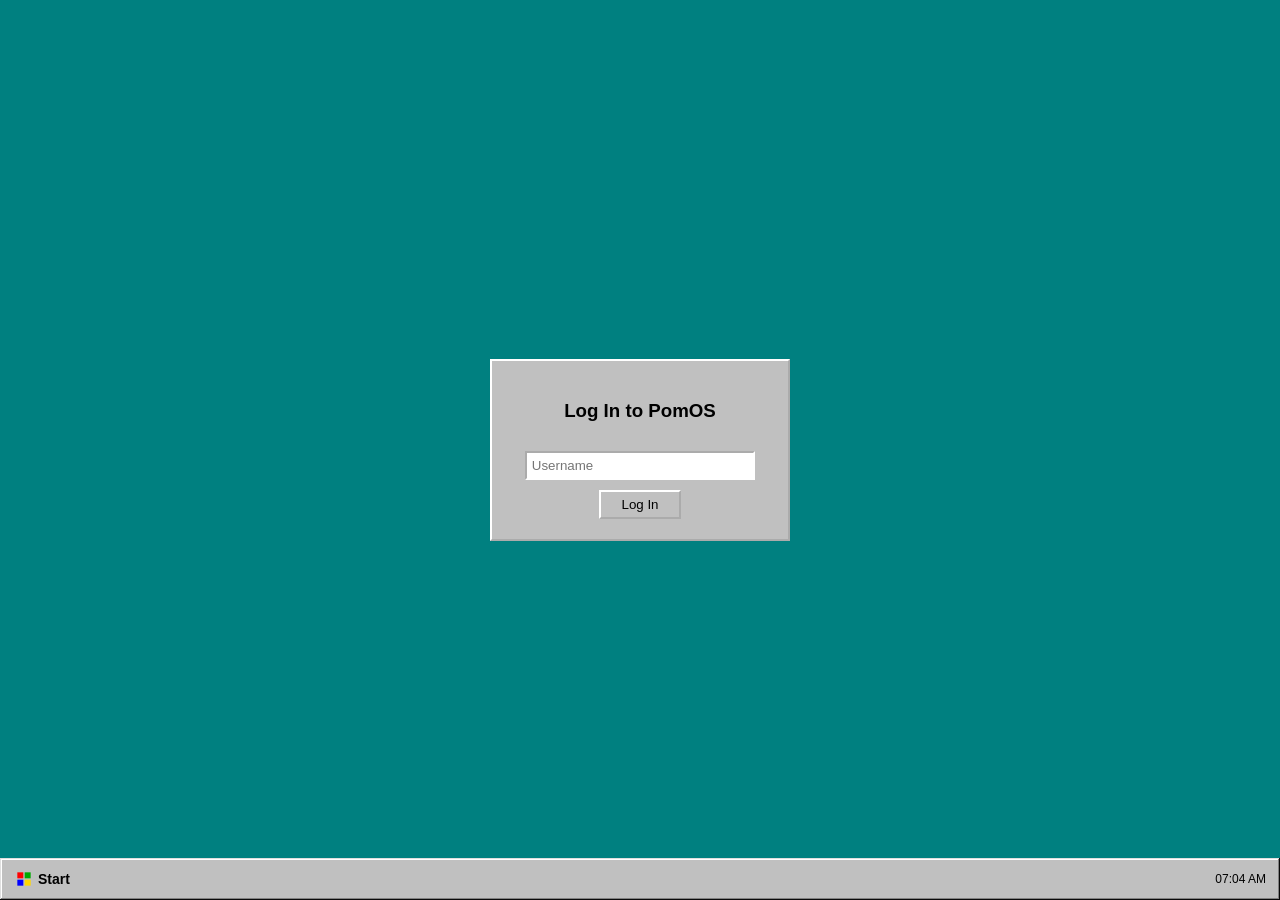
==== commit a76b355d: "changed text" ====
--- a/index.html
+++ b/index.html
@@ -810,7 +810,7 @@
 
     <div id="login-screen">
         <div class="login-box">
-            <h3>Log In to PomoOS</h3>
+            <h3>Log In to PomOS</h3>
             <input type="text" id="username" placeholder="Username" onkeydown="if(event.key === 'Enter') login()">
             <button onclick="login()">Log In</button>
         </div>
